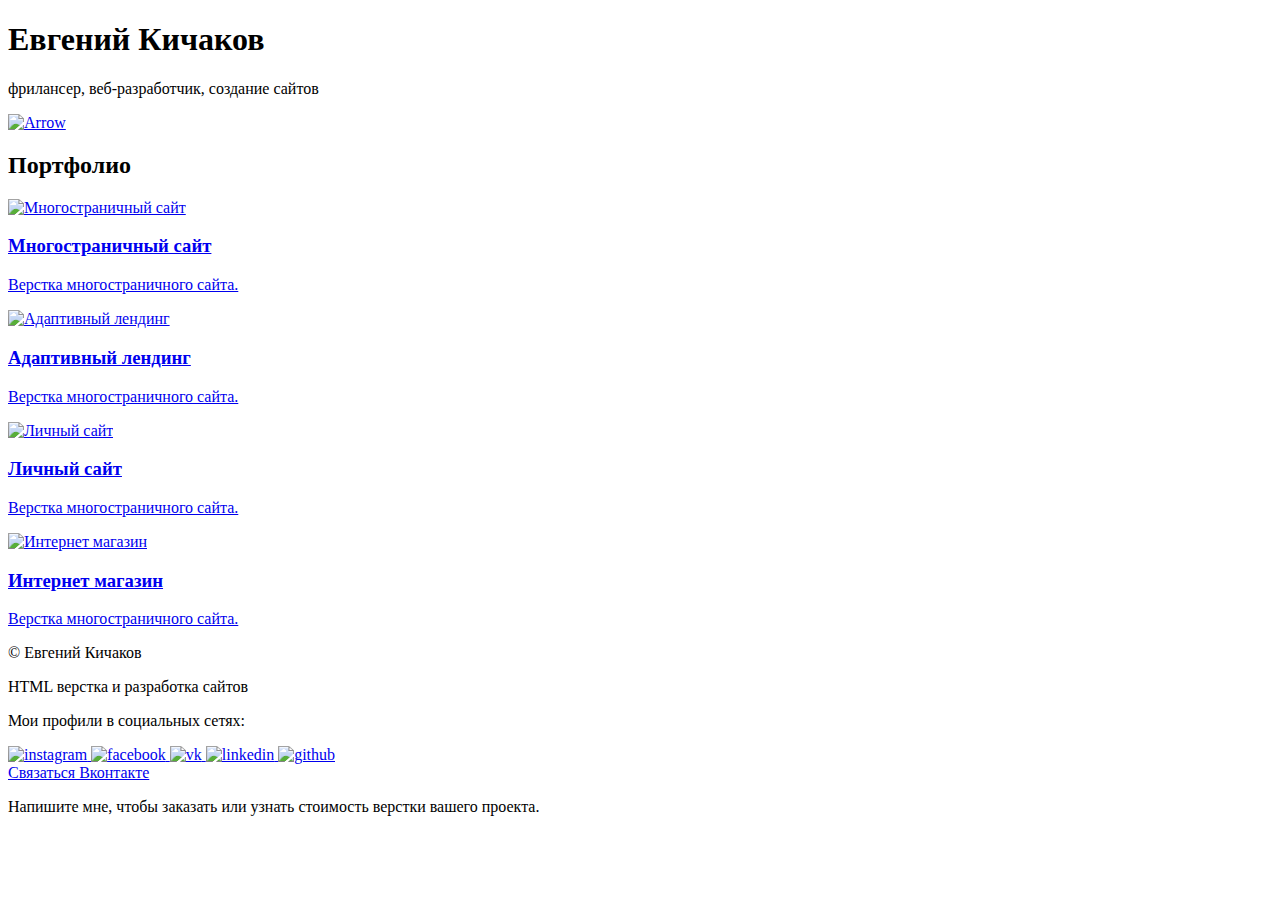
==== index.html @ a8c8ec13 "Update index.html" ====
<!DOCTYPE html>
<html lang="en">
<head>
    <meta charset="UTF-8">
    <meta http-equiv="X-UA-Compatible" content="IE=edge">
    <meta name="viewport" content="width=device-width, initial-scale=1.0">
    <title>Портфолио</title>
    <link rel="preconnect" href="https://fonts.googleapis.com">
    <link rel="preconnect" href="https://fonts.gstatic.com" crossorigin>
    <link href="https://fonts.googleapis.com/css2?family=Montserrat:wght@400;600;700&display=swap" rel="stylesheet">
    <link rel="stylesheet" href="./css/main.css">
    <link rel="stylesheet" href="./css/media.css">
</head>
<body>
        <!-- header -->
   <header class="header" id="header">
        <h1 class="header_title">Евгений Кичаков</h1>
            <p class="header_subtitle">фрилансер, веб-разработчик, создание сайтов</p>
            <a href="#portfolio" class="header_arrow">
                <img src="./img/header/chevron-down.svg" alt="Arrow">
            </a>      
   </header>
        <!-- // header -->

        <!-- portfolio -->
        <main>
            <section class="portfolio" id="portfolio">
       <div class="container">
            <h2 class="portfolio_header">Портфолио</h2>
            <!-- portfolio-cards-wrapper создаем див обертку для карточек -->
            <div class="portfolio-cards-wrapper">
                           <!-- Card -->
            <div class="card">
                <a href="forest-travel.html" class="card-link">
                    <img class="cadr-img" src="./img/portfolio/forest.jpg" alt="Многостраничный сайт">
                    <h3 class="card-title">Многостраничный сайт</h3>
                    <p>Верстка многостраничного сайта.</p>
                </a>
            </div>
              <!-- // Card -->
            <!-- Card -->
            <div class="card">
                <a href="forest-travel.html" class="card-link">
                    <img class="cadr-img" src="./img/portfolio/unit.jpg" alt="Адаптивный лендинг">
                    <h3 class="card-title">Адаптивный лендинг</h3>
                    <p>Верстка многостраничного сайта.</p>
                </a>
            </div>
              <!-- // Card -->
            <!-- Card -->
            <div class="card">
                <a href="forest-travel.html" class="card-link">
                    <img class="cadr-img" src="./img/portfolio/portfolio.jpg" alt="Личный сайт">
                    <h3 class="card-title">Личный сайт </h3>
                    <p>Верстка многостраничного сайта.</p>
                </a>
            </div>
              <!-- // Card -->
            <!-- Card -->
            <div class="card">
                <a href="forest-travel.html" class="card-link">
                    <img class="cadr-img" src="./img/portfolio/quantum.jpg" alt="Интернет магазин">
                    <h3 class="card-title">Интернет магазин</h3>
                    <p>Верстка многостраничного сайта.</p>
                </a>
            </div>
              <!-- // Card -->
            </div>
            <!-- // portfolio-cards-wrapper -->
 
       </div>
            </section>
        </main>
        <!-- // portfolio -->

        <!-- footer -->
   <footer class="footer">
       <div class="container">
           <div class="footer-row">
               <!-- footer-copyright -->
               <div class="footer-copyright footer-col">
                        <div class="footer-copyright-name">© Евгений Кичаков</div>
                        <p>HTML верстка и разработка сайтов</p>
               </div>
               <!-- // footer-copyright -->

                <!-- footer-icons -->
               <div class="footer-icons footer-col">
                   <p>Мои профили в социальных сетях:</p>
                   <div class="footer-icons-row">
                    <a href="#">
                        <img src="./img/icons/instagram.svg" alt="instagram">
                    </a>
                    <a href="#">
                        <img src="./img/icons/facebook.svg" alt="facebook">
                    </a>
                    <a href="https://vk.com/ekichakov">
                        <img src="./img/icons/vk.svg" alt="vk">
                    </a>
                    <a href="#">
                        <img src="./img/icons/linkedin.svg" alt="linkedin">
                    </a>
                    <a href="#">
                        <img src="./img/icons/github.svg" alt="github">
                    </a>
                   </div>
               </div>
               <!-- // footer-icons -->

               <!-- footer-contacts -->
               <div class="footer-contacts footer-col">
                <a href="https://vk.me/ekichakov" class="footer-button-vk">
                    Связаться Вконтакте
                </a>
                <p> Напишите мне, чтобы заказать или узнать стоимость верстки вашего проекта.</p>
               </div>
               <!-- // footer-contacts -->
           </div>
       </div>
   </footer>
        <!-- // footer -->

    <!-- Библиотеки и плагины -->
    <script src="./libs/jquery/jquery-3.6.0.min.js"></script>
    <script src="./libs/vide/jquery.vide.min.js"></script>

    <!-- Собственные скрипты и вызовы библиотек -->
    <script src="./js/main.js"></script>
</body>
</html>
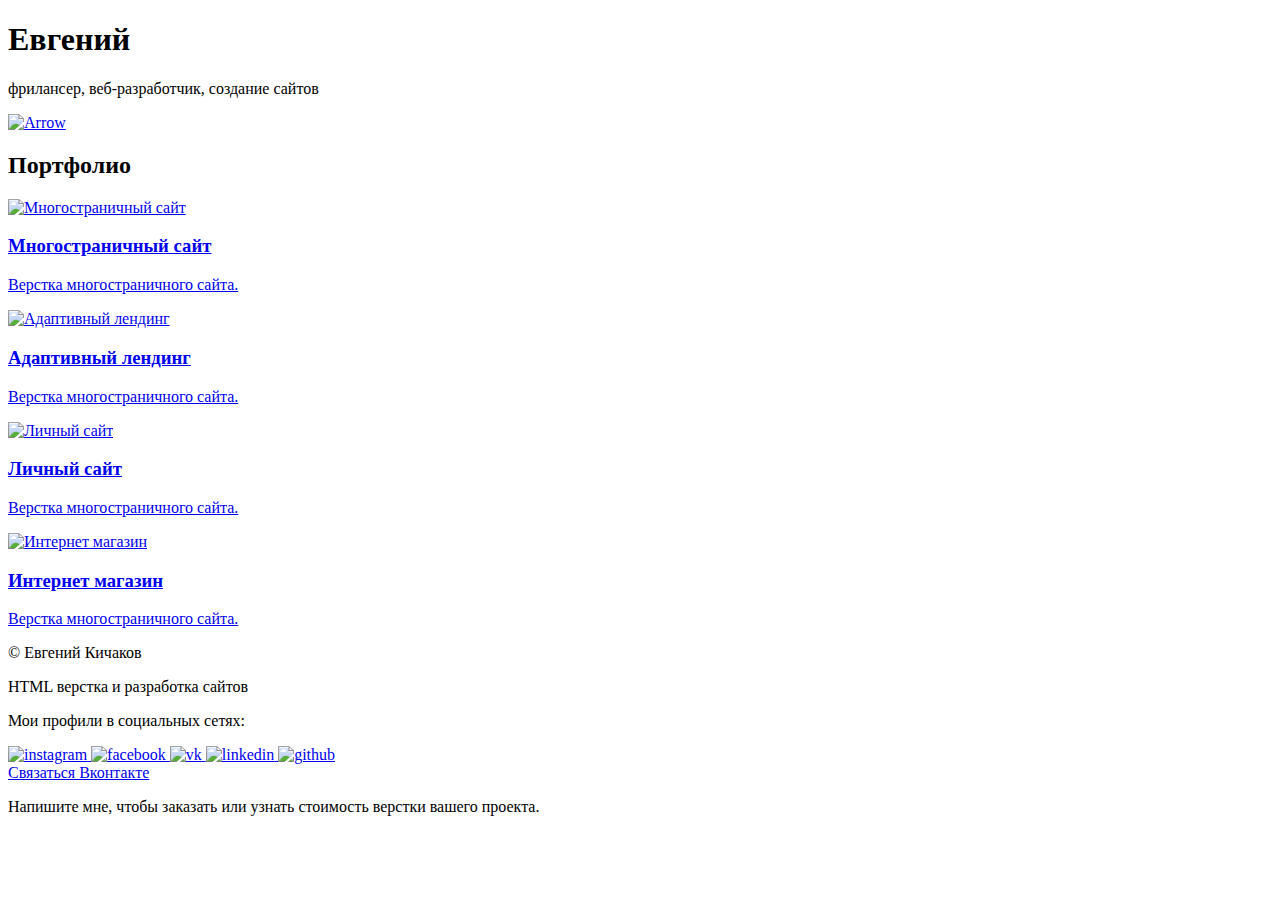
==== commit 0f18aa04: "Update index.html" ====
--- a/index.html
+++ b/index.html
@@ -1,5 +1,5 @@
 <!DOCTYPE html>
-<html lang="en">
+<html lang="ru">
 <head>
     <meta charset="UTF-8">
     <meta http-equiv="X-UA-Compatible" content="IE=edge">
@@ -14,7 +14,7 @@
 <body>
         <!-- header -->
    <header class="header" id="header">
-        <h1 class="header_title">Евгений Кичаков</h1>
+        <h1 class="header_title">Евгений</h1>
             <p class="header_subtitle">фрилансер, веб-разработчик, создание сайтов</p>
             <a href="#portfolio" class="header_arrow">
                 <img src="./img/header/chevron-down.svg" alt="Arrow">
@@ -50,7 +50,7 @@
             <!-- Card -->
             <div class="card">
                 <a href="forest-travel.html" class="card-link">
-                    <img class="cadr-img" src="./img/portfolio/portfolio.jpg" alt="Личный сайт">
+                    <img class="cadr-img" src="./img/portfolio/forest.jpg" alt="Личный сайт">
                     <h3 class="card-title">Личный сайт </h3>
                     <p>Верстка многостраничного сайта.</p>
                 </a>
